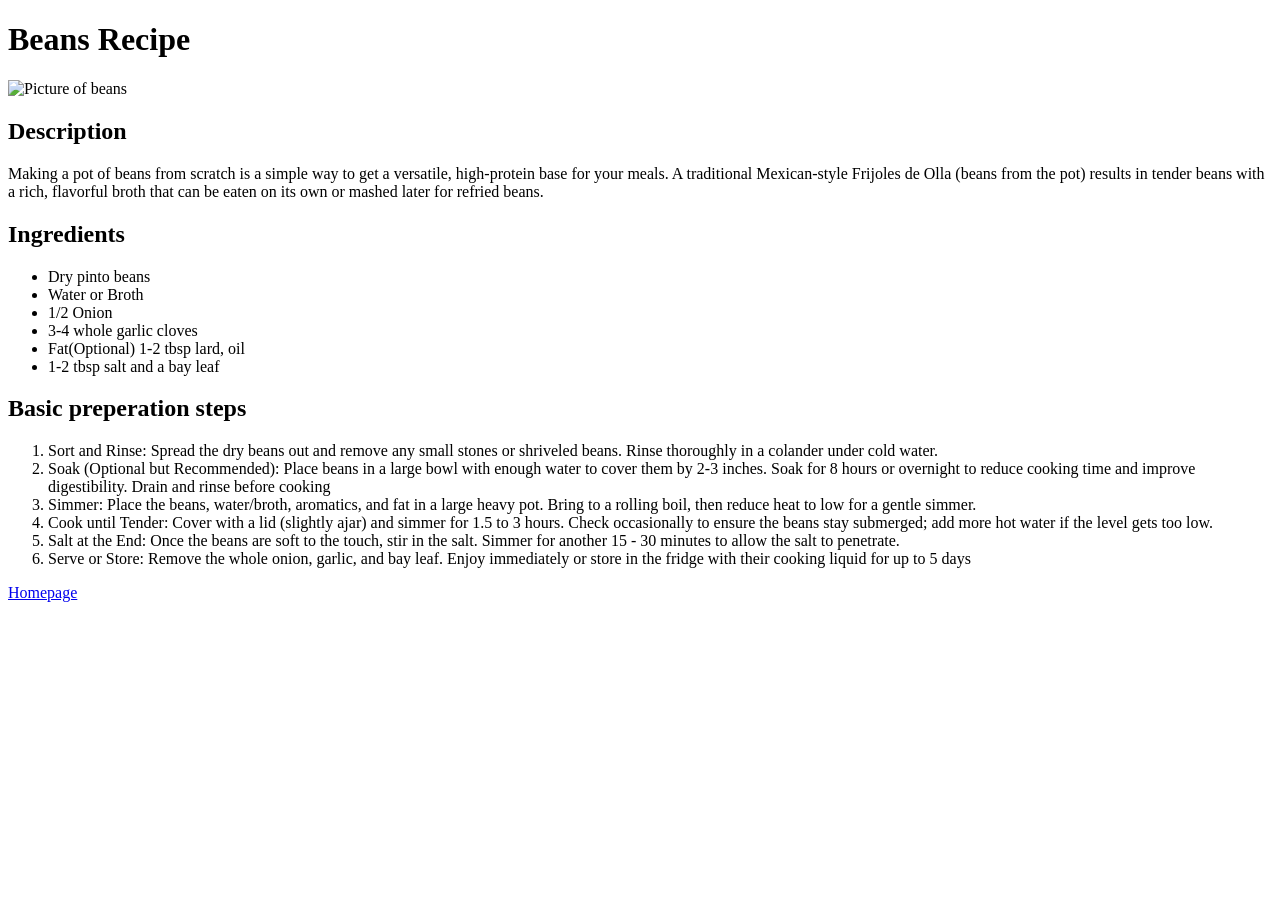
==== recipes/beans.html @ 69d89536 "Add Two more recipe pages I simply added a page for beans recipe and a page for stew recipe. I updat" ====
<!DOCTYPE html>
<html lang="en">
<head>
    <meta charset="UTF-8">
    <meta name="viewport" content="width=device-width, initial-scale=1.0">
    <title>Beans Recipe</title>
</head>
<body>
    <h1>Beans Recipe</h1>
    <img src="../img/beans.jpg" alt="Picture of beans" width="400">

    <h2>Description</h2>

    <p>
        Making a pot of beans from scratch is a simple way to get a versatile, high-protein base for your meals. A traditional Mexican-style Frijoles de Olla (beans from the pot) results in tender beans with a rich, flavorful broth that can be eaten on its own or mashed later for refried beans.
    </p>

    <h2>Ingredients</h2>

    <ul>
       <li>Dry pinto beans</li> 
       <li>Water or Broth</li>
       <li>1/2 Onion</li>
       <li>3-4 whole garlic cloves</li>
       <li>Fat(Optional) 1-2 tbsp lard, oil</li>
       <li>1-2 tbsp salt and a bay leaf</li>

    </ul>

    <h2>Basic preperation steps</h2>
    <ol>
        <li>Sort and Rinse: Spread the dry beans out and remove any small stones or shriveled beans. Rinse thoroughly in a colander under cold water.</li>
        <li>Soak (Optional but Recommended): Place beans in a large bowl with enough water to cover them by 2-3 inches. Soak for 8 hours or overnight to reduce cooking time and improve digestibility. Drain and rinse before cooking</li>
        <li>Simmer: Place the beans, water/broth, aromatics, and fat in a large heavy pot. Bring to a rolling boil, then reduce heat to low for a gentle simmer.</li>
        <li>Cook until Tender: Cover with a lid (slightly ajar) and simmer for 1.5 to 3 hours. Check occasionally to ensure the beans stay submerged; add more hot water if the level gets too low.</li>
        <li>Salt at the End: Once the beans are soft to the touch, stir in the salt. Simmer for another 15 - 30 minutes to allow the salt to penetrate.</li>
        <li>Serve or Store: Remove the whole onion, garlic, and bay leaf. Enjoy immediately or store in the fridge with their cooking liquid for up to 5 days</li>
    </ol>


    <a href="../index.html">Homepage</a>
</body>
</html>
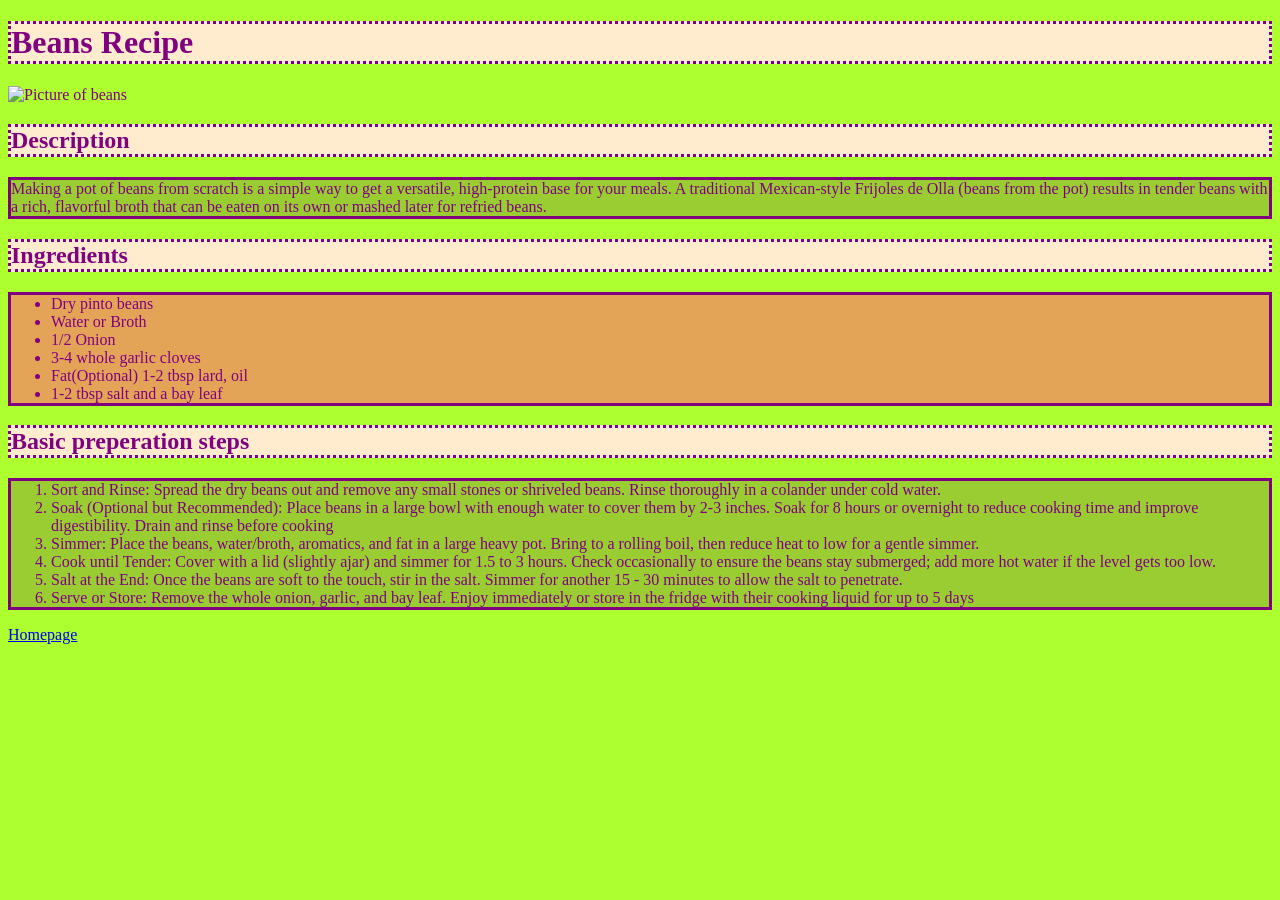
==== commit baabe19b: "Update README and add color to webpage" ====
--- a/recipes/beans.html
+++ b/recipes/beans.html
@@ -4,20 +4,21 @@
     <meta charset="UTF-8">
     <meta name="viewport" content="width=device-width, initial-scale=1.0">
     <title>Beans Recipe</title>
+    <link rel="stylesheet" href="../style.css">
 </head>
 <body>
-    <h1>Beans Recipe</h1>
+    <h1 class="title">Beans Recipe</h1>
     <img src="../img/beans.jpg" alt="Picture of beans" width="400">
 
-    <h2>Description</h2>
+    <h2 class="title">Description</h2>
 
     <p>
         Making a pot of beans from scratch is a simple way to get a versatile, high-protein base for your meals. A traditional Mexican-style Frijoles de Olla (beans from the pot) results in tender beans with a rich, flavorful broth that can be eaten on its own or mashed later for refried beans.
     </p>
 
-    <h2>Ingredients</h2>
+    <h2 class="title">Ingredients</h2>
 
-    <ul>
+    <ul class="ing">
        <li>Dry pinto beans</li> 
        <li>Water or Broth</li>
        <li>1/2 Onion</li>
@@ -27,7 +28,7 @@
 
     </ul>
 
-    <h2>Basic preperation steps</h2>
+    <h2 class="title">Basic preperation steps</h2>
     <ol>
         <li>Sort and Rinse: Spread the dry beans out and remove any small stones or shriveled beans. Rinse thoroughly in a colander under cold water.</li>
         <li>Soak (Optional but Recommended): Place beans in a large bowl with enough water to cover them by 2-3 inches. Soak for 8 hours or overnight to reduce cooking time and improve digestibility. Drain and rinse before cooking</li>
--- a/style.css
+++ b/style.css
@@ -0,0 +1,27 @@
+body {
+    background-color: greenyellow;
+    color: purple;
+}
+
+p, ol{
+    background-color: yellowgreen;
+    border-style: solid;
+}
+
+
+#homeul {
+    background-color: aliceblue;
+    border-style: solid;
+    margin-top: -10px;
+}
+
+.title {
+    background-color: blanchedalmond;
+    color: purple;
+    border-style: dotted;
+}
+
+.ing {
+    background-color: rgb(228, 164, 87);
+    border-style: solid;
+}
